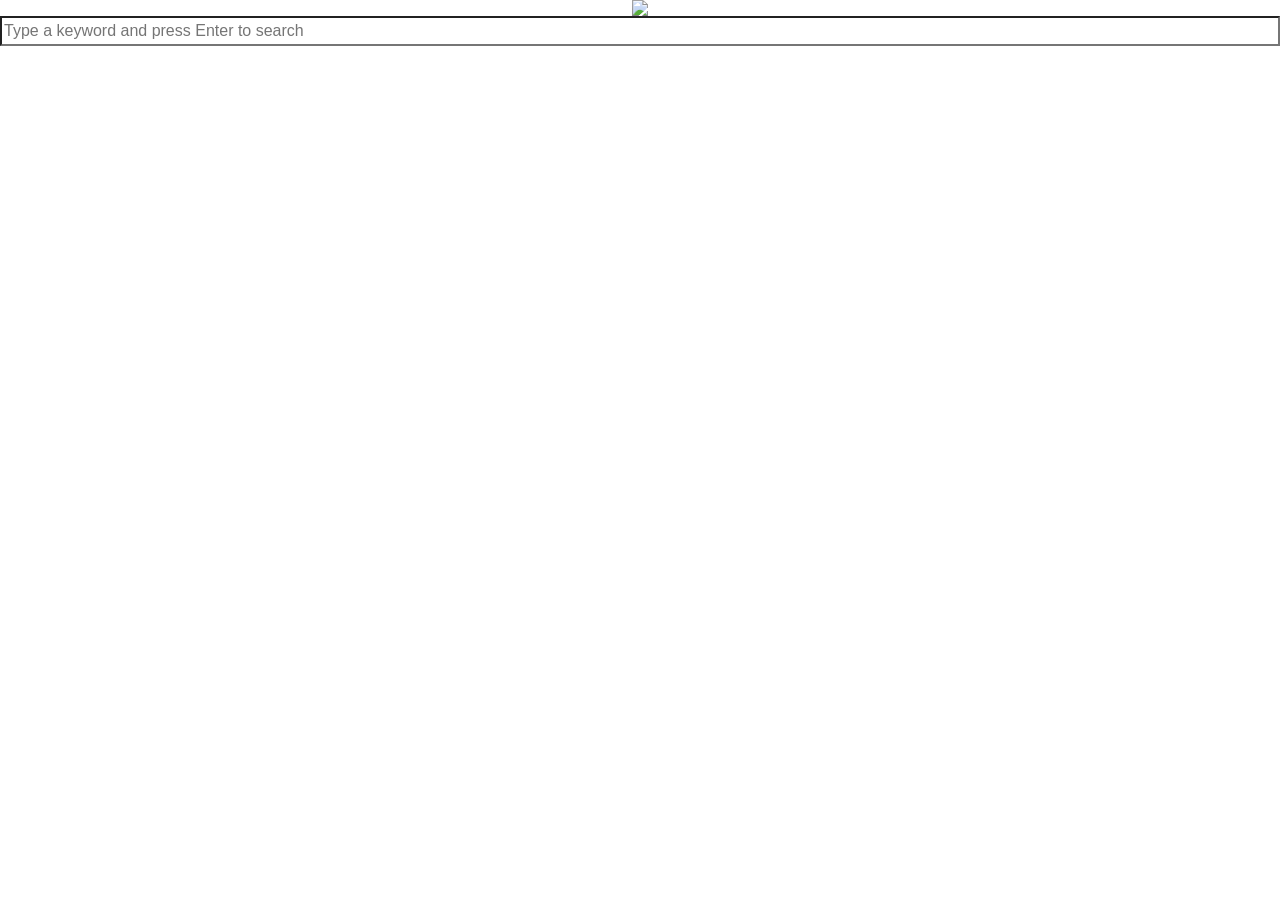
==== index.html @ a9278ec2 "Rename wikipedia.html to index.html" ====
<html>

<head>
    <link rel="stylesheet" href="https://stackpath.bootstrapcdn.com/bootstrap/4.5.2/css/bootstrap.min.css" integrity="sha384-JcKb8q3iqJ61gNV9KGb8thSsNjpSL0n8PARn9HuZOnIxN0hoP+VmmDGMN5t9UJ0Z" crossorigin="anonymous" />
    <script src="https://code.jquery.com/jquery-3.5.1.slim.min.js" integrity="sha384-DfXdz2htPH0lsSSs5nCTpuj/zy4C+OGpamoFVy38MVBnE+IbbVYUew+OrCXaRkfj" crossorigin="anonymous"></script>
    <script src="https://cdn.jsdelivr.net/npm/popper.js@1.16.1/dist/umd/popper.min.js" integrity="sha384-9/reFTGAW83EW2RDu2S0VKaIzap3H66lZH81PoYlFhbGU+6BZp6G7niu735Sk7lN" crossorigin="anonymous"></script>
    <script src="https://stackpath.bootstrapcdn.com/bootstrap/4.5.2/js/bootstrap.min.js" integrity="sha384-B4gt1jrGC7Jh4AgTPSdUtOBvfO8shuf57BaghqFfPlYxofvL8/KUEfYiJOMMV+rV" crossorigin="anonymous"></script>
    <script src="https://kit.fontawesome.com/5f59ca6ad3.js" crossorigin="anonymous"></script>
</head>

<body>
    <div class="main-container">
        <div class="wiki-search-header text-center">
            <img class="wiki-logo" src="https://nkb-backend-otg-media-static.s3.ap-south-1.amazonaws.com/ccbp-dynamic-webapps/wiki-logo-img.png" />
            <br />
            <input placeholder="Type a keyword and press Enter to search" type="search" class="search-input w-100" id="searchInput" />
        </div>
        <div class="d-none" id="spinner">
            <div class="d-flex justify-content-center">
                <div class="spinner-border" role="status">
                    <span class="sr-only">Loading...</span>
                </div>
            </div>
        </div>
        <div class="search-results" id="searchResults"></div>
    </div>
</body>

</html>
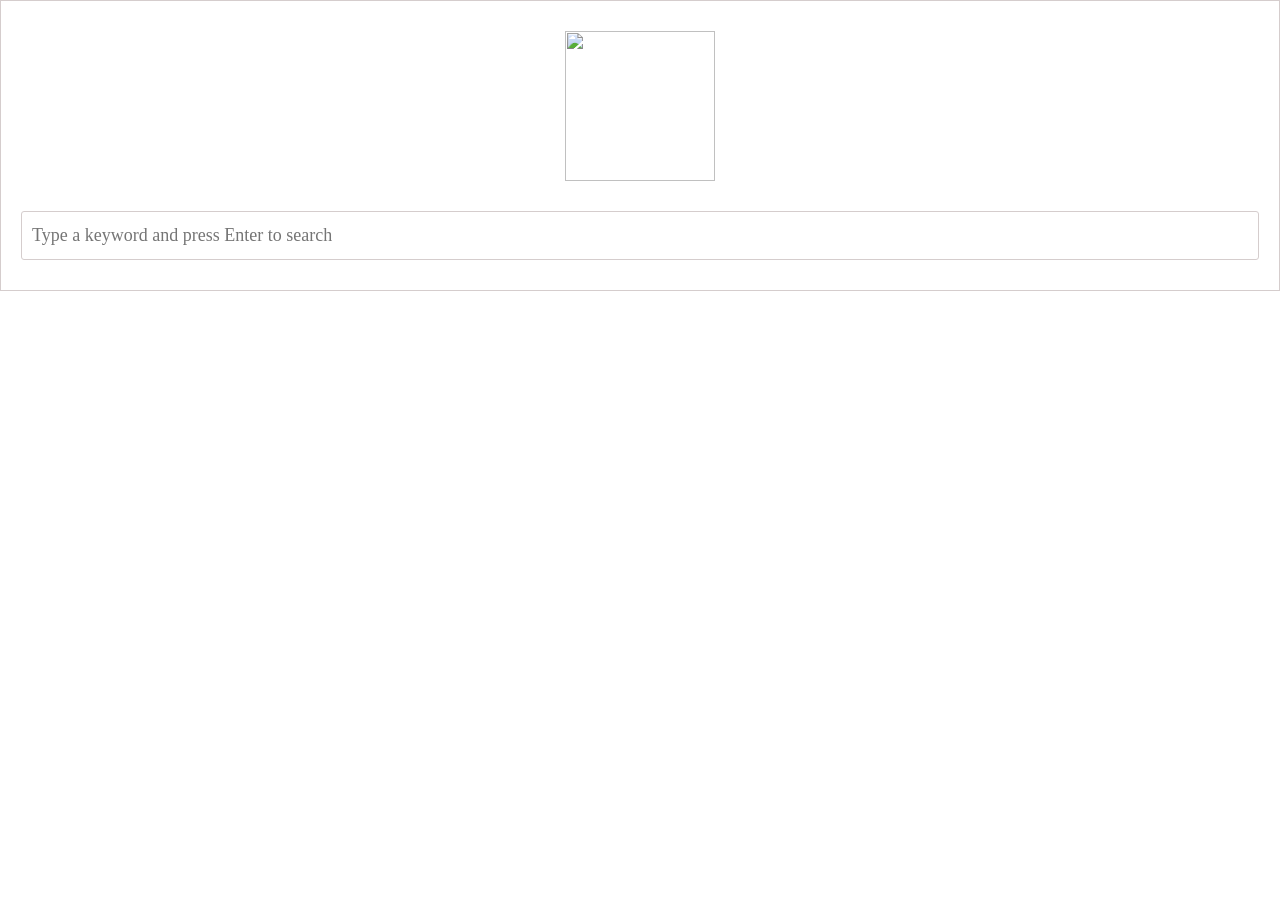
==== commit c5c7afd7: "Update index.html" ====
--- a/index.html
+++ b/index.html
@@ -6,6 +6,7 @@
     <script src="https://cdn.jsdelivr.net/npm/popper.js@1.16.1/dist/umd/popper.min.js" integrity="sha384-9/reFTGAW83EW2RDu2S0VKaIzap3H66lZH81PoYlFhbGU+6BZp6G7niu735Sk7lN" crossorigin="anonymous"></script>
     <script src="https://stackpath.bootstrapcdn.com/bootstrap/4.5.2/js/bootstrap.min.js" integrity="sha384-B4gt1jrGC7Jh4AgTPSdUtOBvfO8shuf57BaghqFfPlYxofvL8/KUEfYiJOMMV+rV" crossorigin="anonymous"></script>
     <script src="https://kit.fontawesome.com/5f59ca6ad3.js" crossorigin="anonymous"></script>
+    <link rel="stylesheet" href="style.css" />
 </head>
 
 <body>
@@ -24,6 +25,7 @@
         </div>
         <div class="search-results" id="searchResults"></div>
     </div>
+   <script src="app.js"></script>
 </body>
 
 </html>
--- a/style.css
+++ b/style.css
@@ -0,0 +1,53 @@
+@import url("https://fonts.googleapis.com/css2?family=Bree+Serif&family=Caveat:wght@400;700&family=Lobster&family=Monoton&family=Open+Sans:ital,wght@0,400;0,700;1,400;1,700&family=Playfair+Display+SC:ital,wght@0,400;0,700;1,700&family=Playfair+Display:ital,wght@0,400;0,700;1,700&family=Roboto:ital,wght@0,400;0,700;1,400;1,700&family=Source+Sans+Pro:ital,wght@0,400;0,700;1,700&family=Work+Sans:ital,wght@0,400;0,700;1,700&display=swap");
+
+.main-container {
+    font-family: "Roboto";
+}
+
+.wiki-search-header {
+    border-width: 1px;
+    border-style: solid;
+    border-color: #d5cdcd;
+    padding-top: 30px;
+    padding-right: 20px;
+    padding-bottom: 30px;
+    padding-left: 20px;
+    margin-bottom: 40px;
+}
+
+.wiki-logo {
+    margin-bottom: 30px;
+    width: 150px;
+}
+
+.search-input {
+    border-radius: 3px;
+    padding: 10px;
+    border-width: 1px;
+    border-style: solid;
+    border-color: #d5cdcd;
+    font-size: 18px;
+}
+
+.search-results {
+    width: 100%;
+    padding-left: 20px;
+}
+
+.result-item {
+    margin-bottom: 20px;
+}
+
+.result-title {
+    font-size: 22px;
+}
+
+.link-description {
+    font-size: 15px;
+    color: #444444;
+}
+
+.result-url {
+    color: #006621;
+    text-decoration: none;
+}
